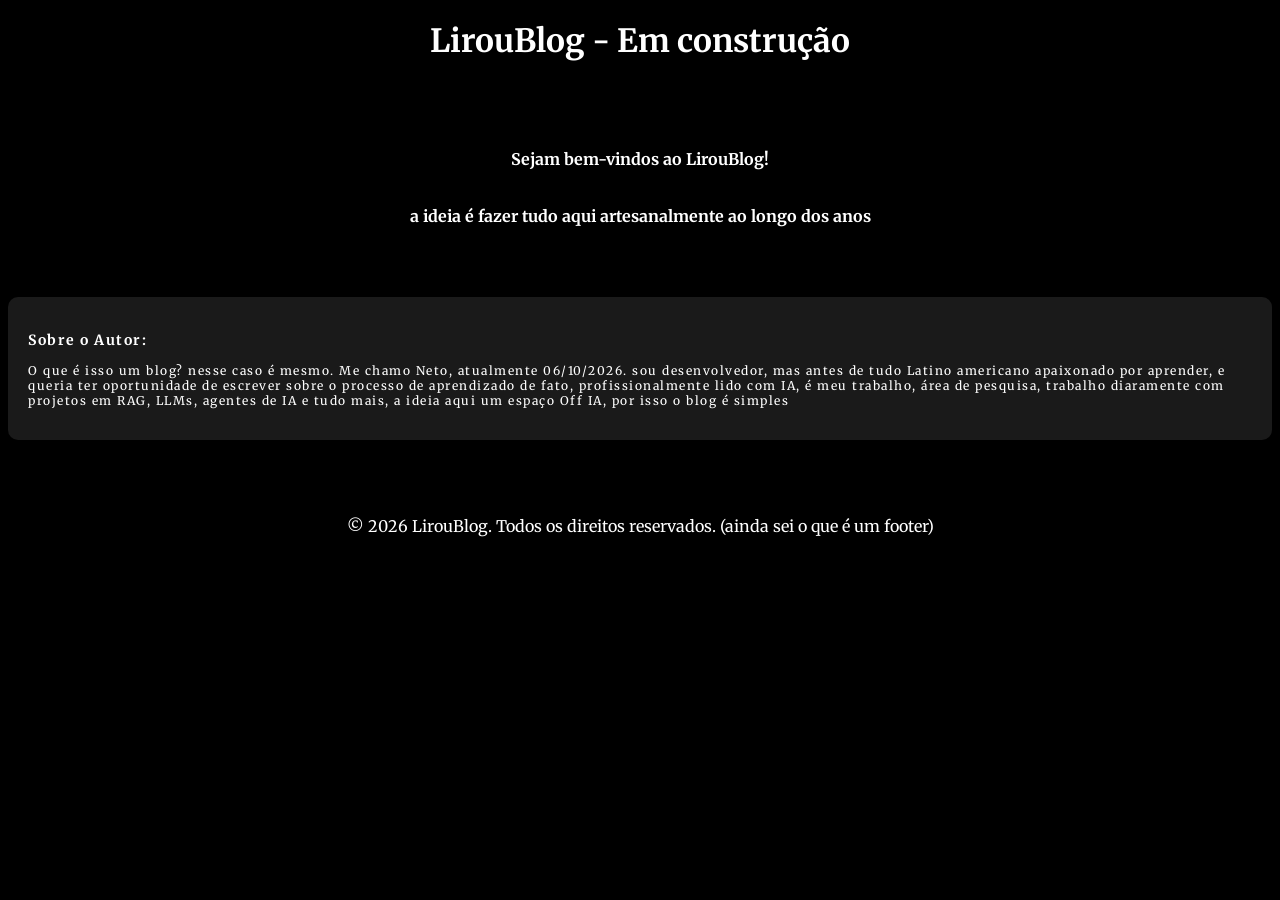
==== main.html @ cd86cd4e "página inicial" ====
<!DOCTYPE html>
<html lang="en">
<head>
    <meta charset="UTF-8">
    <meta name="viewport" content="width=device-width, initial-scale=1.0">
    <link rel="stylesheet" href="style.css">
    <title>LirouBlog</title>
    <link rel="preconnect" href="https://fonts.googleapis.com">
<link rel="preconnect" href="https://fonts.gstatic.com" crossorigin>
<link href="https://fonts.googleapis.com/css2?family=Merriweather:ital,opsz,wght@0,18..144,300..900;1,18..144,300..900&display=swap" rel="stylesheet">
</head>

<header>
    <h1> LirouBlog - Em construção</h1>
</header>
<body>
    <div class="container">
        <b><p>Sejam bem-vindos ao LirouBlog!</p></b>
        <h4>a ideia é fazer tudo aqui artesanalmente ao longo dos anos</h4>
        
    </div>

    <div class="about"> 
        <h3>Sobre o Autor:</h3>
        <p>O que é isso um blog? nesse caso é mesmo. Me chamo Neto, atualmente 06/10/2026. sou desenvolvedor, mas antes de tudo Latino americano apaixonado por aprender, e queria ter 
            oportunidade de escrever sobre o processo de aprendizado de fato, profissionalmente lido com IA, é meu trabalho, área de pesquisa, trabalho diaramente com projetos em RAG, 
            LLMs, agentes de IA e tudo mais, a ideia aqui um espaço Off IA, por isso o blog é simples
        </p>
    </div>

    <div>
        <p> # Dia 01 <br>
            O LirouBlog é um projeto pessoal que visa compartilhar o que estou aprendendo e explorando no mundo da programação
        </p>
    </div>
</body>


<footer>
    <p>&copy; 2026 LirouBlog. Todos os direitos reservados. (ainda sei o que é um footer)</p>
</footer>
</html>
---- style.css ----
*{
    font-family: 'Merriweather', sans-serif;
}

body{
    background-color: #000000;
}

header{
    color: #ffffff;
    text-align: center;
}

footer{
    color: #ffffff;
    text-align: center;
}

.container {
  align-items: center;
  display: flex;
  flex-direction: column;
  color: rgb(255, 255, 255);
  padding: 50px;
  border-radius: 10px;
}

.about {
    color: rgb(255, 255, 255);
    background-color: #1a1a1a;
    padding: 20px;
    border-radius: 10px;
    margin-bottom: 20px;
    font-size: 12px;
    letter-spacing: 1.5px;
}
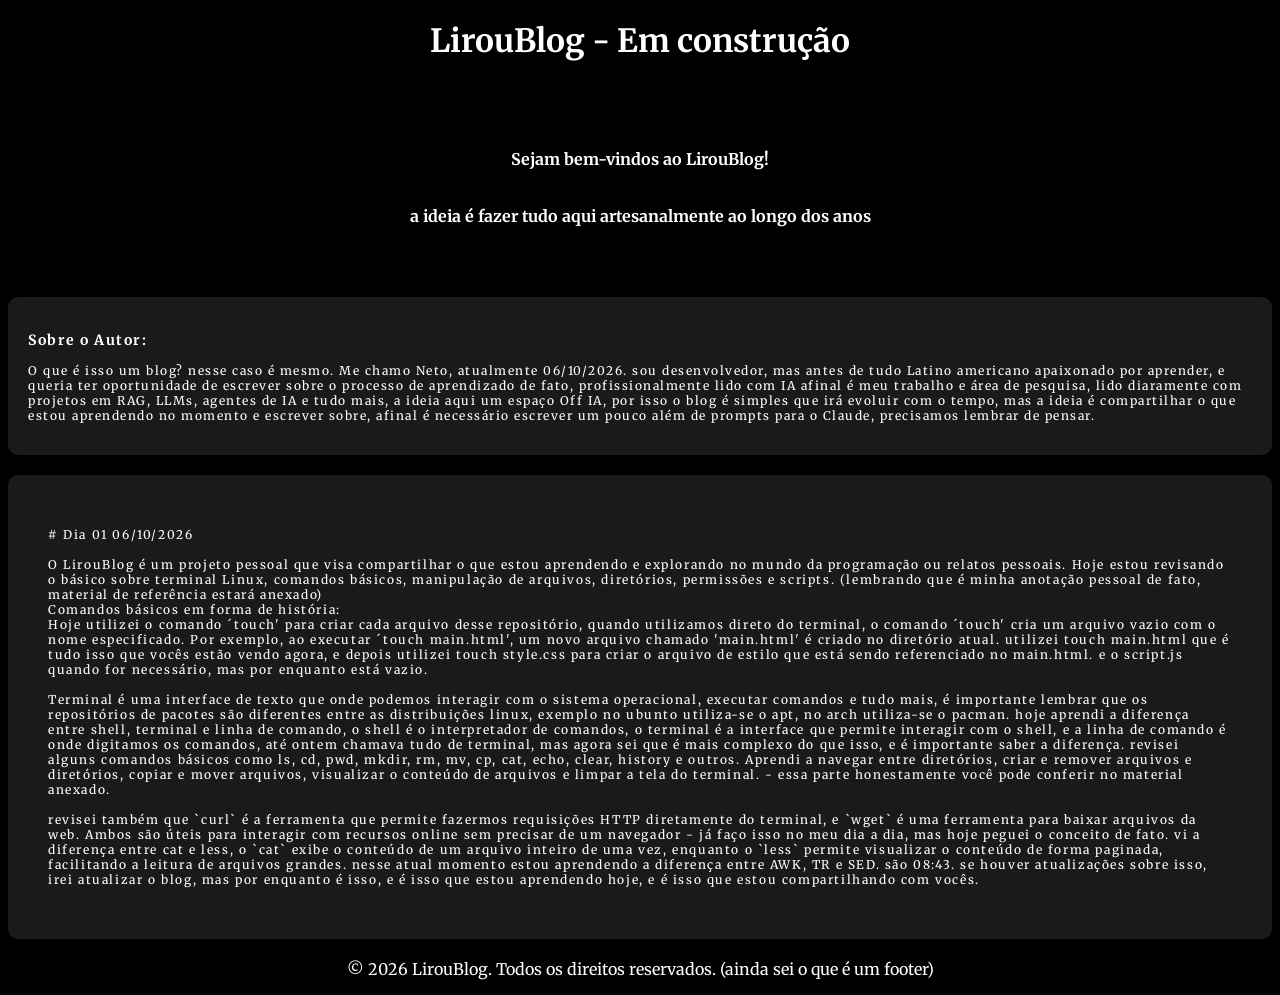
==== commit 28162a5a: "início do dia 1" ====
--- a/main.html
+++ b/main.html
@@ -23,14 +23,29 @@
     <div class="about"> 
         <h3>Sobre o Autor:</h3>
         <p>O que é isso um blog? nesse caso é mesmo. Me chamo Neto, atualmente 06/10/2026. sou desenvolvedor, mas antes de tudo Latino americano apaixonado por aprender, e queria ter 
-            oportunidade de escrever sobre o processo de aprendizado de fato, profissionalmente lido com IA, é meu trabalho, área de pesquisa, trabalho diaramente com projetos em RAG, 
-            LLMs, agentes de IA e tudo mais, a ideia aqui um espaço Off IA, por isso o blog é simples
-        </p>
+            oportunidade de escrever sobre o processo de aprendizado de fato, profissionalmente lido com IA afinal é meu trabalho e área de pesquisa, lido diaramente com projetos em RAG, 
+            LLMs, agentes de IA e tudo mais, a ideia aqui um espaço Off IA, por isso o blog é simples que irá evoluir com o tempo, mas a ideia é compartilhar o que estou aprendendo no momento
+            e escrever sobre, afinal é necessário escrever um pouco além de prompts para o Claude, precisamos lembrar de pensar.
     </div>
 
-    <div>
-        <p> # Dia 01 <br>
-            O LirouBlog é um projeto pessoal que visa compartilhar o que estou aprendendo e explorando no mundo da programação
+    <div class="day01">
+        <p> # Dia 01 06/10/2026<br>
+            <br>
+            O LirouBlog é um projeto pessoal que visa compartilhar o que estou aprendendo e explorando no mundo da programação ou relatos pessoais. Hoje estou revisando
+            o básico sobre terminal Linux, comandos básicos, manipulação de arquivos, diretórios, permissões e scripts. (lembrando que é minha anotação pessoal de fato, material de referência estará anexado)
+
+            <br>Comandos básicos em forma de história:</br>
+            Hoje utilizei o comando ´touch' para criar cada arquivo desse repositório, quando utilizamos direto do terminal, o comando ´touch' cria um arquivo vazio com o nome especificado. Por exemplo, ao executar ´touch main.html', um novo arquivo chamado 'main.html' é criado no diretório atual.
+            utilizei touch main.html que é tudo isso que vocês estão vendo agora, e depois utilizei touch style.css para criar o arquivo de estilo que está sendo referenciado no main.html. e o script.js quando for necessário, mas por enquanto está vazio.
+            <br> </br>
+            Terminal é uma interface de texto que onde podemos interagir com o sistema operacional, executar comandos e tudo mais, é importante lembrar que os repositórios de pacotes são diferentes entre as distribuições linux, exemplo no ubunto utiliza-se o apt, no arch utiliza-se o pacman.
+            hoje aprendi a diferença entre shell, terminal e linha de comando, o shell é o interpretador de comandos, o terminal é a interface que permite interagir com o shell, e a linha de comando é onde digitamos os comandos, até ontem chamava tudo de terminal, mas agora sei que é mais complexo do que isso, e é importante saber a diferença.
+            revisei alguns comandos básicos como ls, cd, pwd, mkdir, rm, mv, cp, cat, echo, clear, history e outros. Aprendi a navegar entre diretórios, criar e remover arquivos e diretórios, copiar e mover arquivos, visualizar o conteúdo de arquivos e limpar a tela do terminal. - essa parte honestamente você pode conferir no material anexado.
+            <br> </br>
+            revisei também que `curl` é a ferramenta que permite fazermos requisições HTTP diretamente do terminal, e `wget` é uma ferramenta para baixar arquivos da web. Ambos são úteis para interagir com recursos online sem precisar de um navegador - já faço isso no meu dia a dia, mas hoje peguei o conceito de fato.
+            vi a diferença entre cat e less, o `cat` exibe o conteúdo de um arquivo inteiro de uma vez, enquanto o `less` permite visualizar o conteúdo de forma paginada, facilitando a leitura de arquivos grandes.
+
+            nesse atual momento estou aprendendo a diferença entre AWK, TR e SED. são 08:43. se houver atualizações sobre isso, irei atualizar o blog, mas por enquanto é isso, e é isso que estou aprendendo hoje, e é isso que estou compartilhando com vocês.
         </p>
     </div>
 </body>
--- a/style.css
+++ b/style.css
@@ -33,4 +33,14 @@
     margin-bottom: 20px;
     font-size: 12px;
     letter-spacing: 1.5px;
+}
+
+.day01{
+    color: rgb(255, 255, 255);
+    background-color: #1a1a1a;
+    padding: 40px;
+    border-radius: 10px;
+    margin-bottom: 20px;
+    font-size: 12px;
+    letter-spacing: 1.6px;
 }
